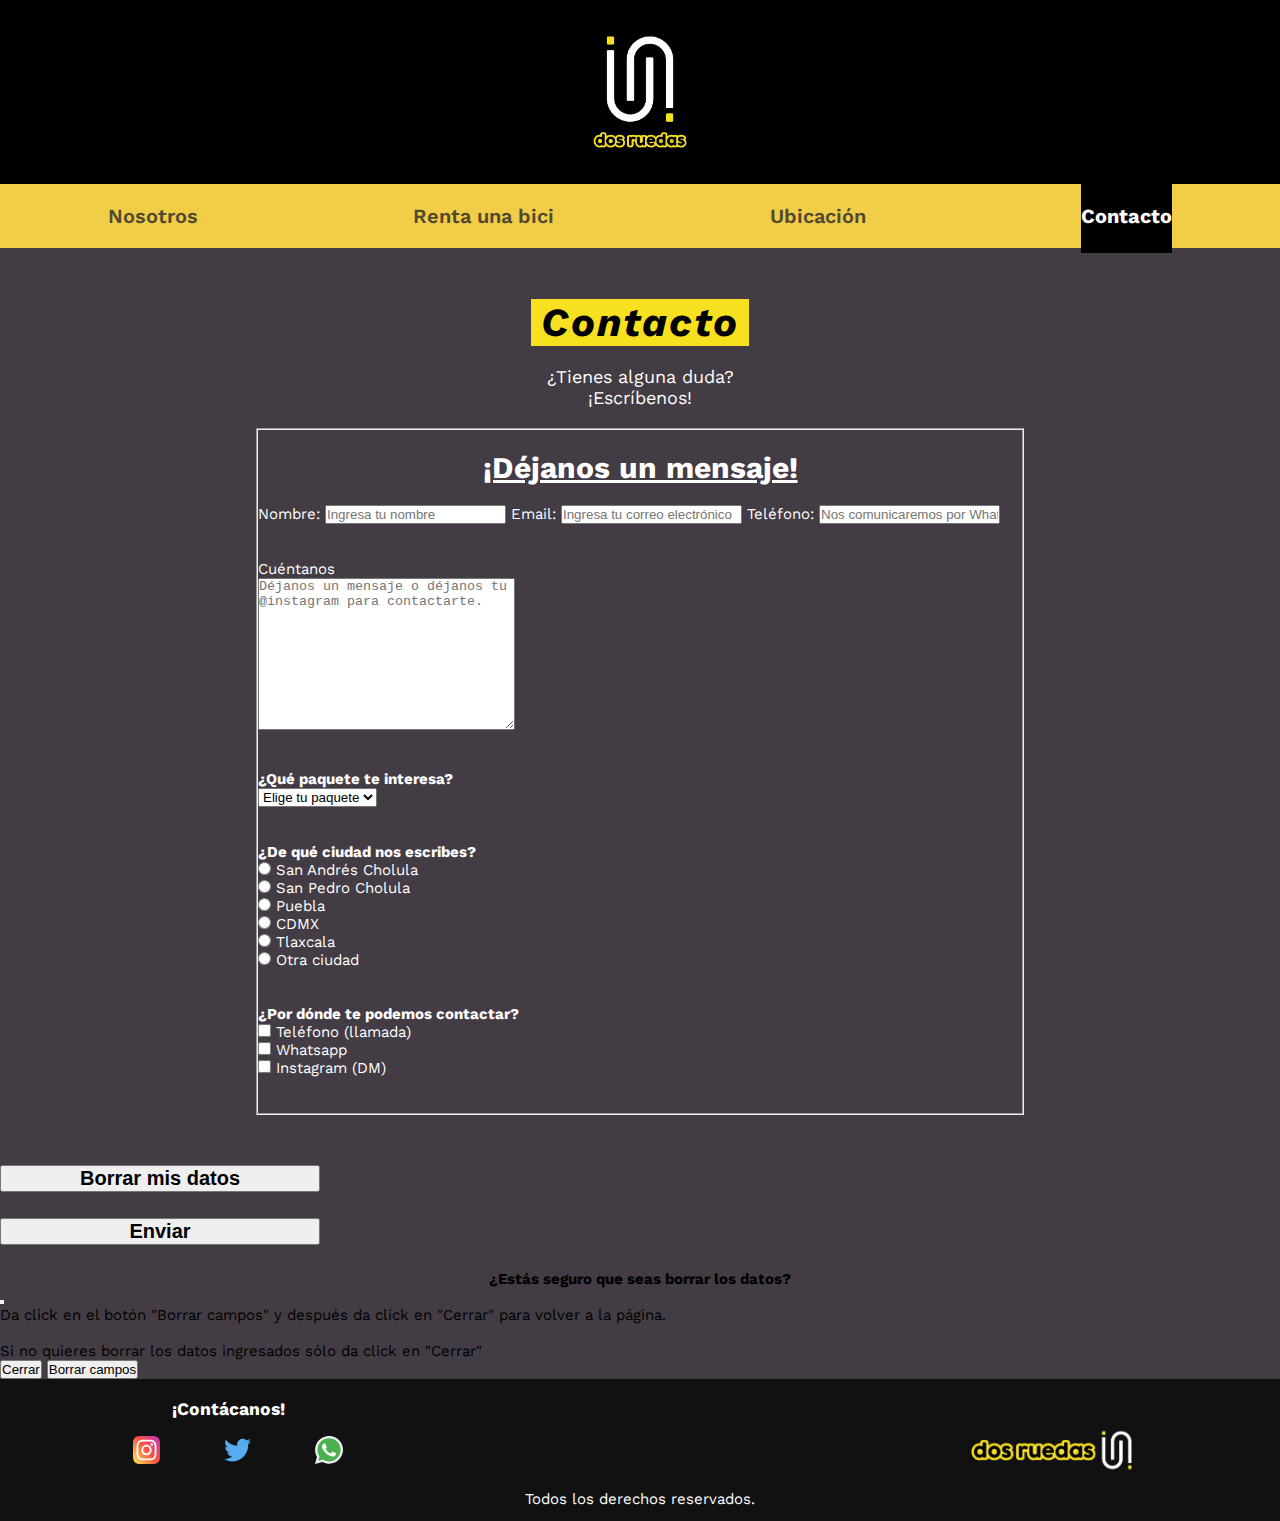
==== pages/contacto.html @ ddf35e1e "Mi primer commit" ====
<!DOCTYPE html>
<html lang="es">

<head>
    <meta charset="UTF-8">
    <meta http-equiv="X-UA-Compatible" content="IE=edge">
    <meta name="viewport" content="width=device-width, initial-scale=1.0">
    <meta name="keywords" content="dos, ruedas, dosruedas, ooruedas, bicicleta, bici, Puebla, renta, Cholula, contacto, mensaje" >
    <meta name="description" content="Te puedes poner en contacto de manera muy sencilla con dosruedas, al enviar un mensaje mediante la página web o escribiendo por redes sociales.">
    <title>Nosotros</title>
    <link href="https://fonts.googleapis.com/css2?family=Work+Sans:ital,wght@0,100;0,400;0,600;0,700;1,100;1,400;1,600;1,700&display=swap" rel="stylesheet">
    <link href="https://cdn.jsdelivr.net/npm/bootstrap@5.1.2/dist/css/bootstrap.min.css" rel="stylesheet" integrity="sha384-uWxY/CJNBR+1zjPWmfnSnVxwRheevXITnMqoEIeG1LJrdI0GlVs/9cVSyPYXdcSF" crossorigin="anonymous">
    <link rel="stylesheet" href="../CSS/styles.css">
</head>

<body> 
    <header>
        <div id="logoContainer">
         <a href="../index.html" id="logoHeader"><img src="../images/PNG/Logo-Negativo.png" alt="Logo dos ruedas" id="logoImg"></a>
        </div>
 
        <nav id="navbar"> 
 
        <ul id="navLinks">
            <li><a href="nosotros.html">Nosotros</a></li>
            <li><a href="rentaunabici.html">Renta una bici</a></li>
            <li><a href="ubicacion.html">Ubicación</a></li>
            <li><a href="contacto.html" id="linkContacto">Contacto</a></li>
        </ul>
     
        </nav>
 
    </header>


   <main>
        <section id="contactanos">
           <h1><span>Contacto</span></h1>  <!-- Este es el nombre del proyecto sobre el cuál haré el proyecto final -->
           <p>¿Tienes alguna duda? </p>
           <p>¡Escríbenos!</p>
        </section>

        <section id="contactoFormulario">
        <form action="" method="POST">
            <fieldset>
                <h2>¡Déjanos un mensaje!</h2>
                <div class="row">
                    <label for="nombre" class="col">Nombre: </label>
                    <input type="text" placeholder="Ingresa tu nombre" name="nombre" class="form-label">

                    <label for="correo" class="col">Email: </label>
                    <input type="email" placeholder="Ingresa tu correo electrónico" class="form-label" class="form-label">

                    <label for="nombre" class="col">Teléfono: </label>
                    <input type="tel" placeholder="Nos comunicaremos por Whatsapp contigo" class="form-label" class="row">
                </div>

                <br>
                <br>

                <div class="row">
                    <label for="mensaje">Cuéntanos</label>
                    <br>
                    <textarea name="mensaje" id="textoMensaje" cols="30" rows="10" placeholder="Déjanos un mensaje o déjanos tu @instagram para contactarte."></textarea>
                </div>
                
                <br>
                <br>

                <div>
                    <p><strong>¿Qué paquete te interesa?</strong></p>
                    <select name="paquete">
                    <option value="elige" selected disabled>Elige tu paquete</option>
                    <option value="paq1">Paquete 1</option>
                    <option value="paq2">Paquete 2</option>
                    <option value="paq3">Paquete 3</option>
                </select>
                </div>
                

                <br>
                <br>

                <div>
                    <p><strong>¿De qué ciudad nos escribes?</strong></p>
                    <div class="form-check">
                        <input type="radio" name="ciudad" value="chol_and">
                        <label for="chol_and">San Andrés Cholula</label>
                    </div>
                    <div class="form-check">
                        <input type="radio" name="ciudad" value="chol_ped">
                        <label for="chol_ped">San Pedro Cholula</label>
                    </div>
                    <div class="form-check">
                        <input type="radio" name="ciudad" value="pue">
                        <label for="pue">Puebla</label>
                    </div>
                    <div class="form-check">
                        <input type="radio" name="ciudad" value="cdmx">
                        <label for="cdmx">CDMX</label>
                    </div>
                    <div class="form-check">
                        <input type="radio" name="ciudad" value="tlax">
                        <label for="tlax">Tlaxcala</label>
                    </div>
                    <div class="form-check">
                        <input type="radio" name="ciudad" value="otra">
                        <label for="otra">Otra ciudad</label>
                    </div>
                </div>
                

                <br>
                <br>

                <div>
                    <p><strong>¿Por dónde te podemos contactar?</strong></p>
                    <div>
                        <input type="checkbox" name="telefono" value="telefono">
                        <label for="telefono">Teléfono (llamada)</label>
                    </div>
                   
                    <div>
                        <input type="checkbox" name="wa" value="wa">
                        <label for="wa">Whatsapp</label>
                    </div>
                    
                    <div>
                        <input type="checkbox" name="instagram" value="instagram">
                        <label for="instagram">Instagram (DM)</label>
                    </div>
                </div>
                

                <br>
                <br>
                <!--<div class="row" id="botones">
                    <input type="reset" name="reset" value="Borrar mis datos" class="btn btn-danger" id="boton-borrar">

                    <input type="button" name="enviar" value="Enviar" class="btn btn-primary" id="boton-enviar">
                </div>-->

            </fieldset>
    </section>



    <div class="row" id="botones">
        <button type="button" class="btn btn-primary btn-danger" data-bs-toggle="modal" data-bs-target="#staticBackdrop"id="boton-borrar">
            Borrar mis datos
          </button>
          
        <input type="button" name="enviar" value="Enviar" class="btn btn-primary" id="boton-enviar">
    </div>

    <div class="modal fade modalText" id="staticBackdrop" data-bs-backdrop="static" data-bs-keyboard="false" tabindex="-1" aria-labelledby="staticBackdropLabel" aria-hidden="true">
        <div class="modal-dialog">
          <div class="modal-content">
            <div class="modal-header">
              <h4 class="modal-title modalTextTitle" id="staticBackdropLabel">¿Estás seguro que seas borrar los datos?</h4>
              <button type="button" class="btn-close" data-bs-dismiss="modal" aria-label="Close"></button>
            </div>
            <div class="modal-body">
               Da click en el botón "Borrar campos" y después da click en "Cerrar" para volver a la página. <br><br>
               Si no quieres borrar los datos ingresados sólo da click en "Cerrar"
            </div>
            <div class="modal-footer">
              <button type="button" class="btn btn-secondary" data-bs-dismiss="modal">Cerrar</button>
              <button type="reset" class="btn btn-primary btn-danger">Borrar campos</button>
            </div>
          </div>
        </div>
      </div>

   </main>

<!--<input type="reset" name="reset" value="Borrar mis datos" class="btn btn-danger" ">-->
   <footer>
        
    <h3>¡Contácanos!</h3>
        <a href="https://www.instagram.com/ooruedas/" target="_blank" id="iconInsta">
            <img class="snIcons" src="[data-uri]"   />
            </a>
        <a href="" target="_blank" id="iconTwitter">
            <img class="snIcons" src="[data-uri]" />
        </a>
        <a  href="https://wa.me/5219932080032?text=¡Hola%20dos%20ruedas!%20¿Me%20podrías%20dar%20más%20información?" target="_blank" id="iconWa">
            <img class="snIcons" src="[data-uri]" />
        </a>

    <img src="../images/PNG/Logo-Negativo -H.png" alt="Logo dos ruedas footer" id="logoFooter">

    <p>Todos los derechos reservados.</p>

</footer>

    <script src="https://cdn.jsdelivr.net/npm/@popperjs/core@2.10.2/dist/umd/popper.min.js" integrity="sha384-7+zCNj/IqJ95wo16oMtfsKbZ9ccEh31eOz1HGyDuCQ6wgnyJNSYdrPa03rtR1zdB" crossorigin="anonymous"></script>
    <script src="https://cdn.jsdelivr.net/npm/bootstrap@5.1.2/dist/js/bootstrap.min.js" integrity="sha384-PsUw7Xwds7x08Ew3exXhqzbhuEYmA2xnwc8BuD6SEr+UmEHlX8/MCltYEodzWA4u" crossorigin="anonymous"></script> 
</body>


</html>
---- CSS/styles.css ----
/* G L O B A L S */
* {
    margin: 0;
    padding: 0;
    box-sizing: border-box;

}
html {
    font-size: 62.5%;  /* 1 rem = 10 px */
}
body {
    font-family: 'Work Sans', sans-serif;
    color: white;
    background-color:#433C45;
    margin: 0;
    font-size: 1.5rem;
}
h1, h2, h3 {
    text-align: center;
    margin: 20px 0;
}
h1 {
    font-size: 4rem;
    font-style: italic;
    font-weight: bold;
    letter-spacing: 0.2rem;
    word-spacing: 0.5rem;
}
h2 {
    text-decoration: underline;
    font-size: 3rem;
}
section {
    margin-bottom: 70px;
}

/* Navigation bar */
#logoImg {
    width: 60%;
}
@media only screen and (min-width: 480px) {
    #logoImg {
        width: 30%;
    }
}
@media only screen and (minwidth: 1200px) {
    #logoImg {
        width: 40%;
    }
}
#logoContainer {
    background-color: #000;
    display: flex;
    justify-content: center;
}
#logoHeader{
    width: auto;
    display: flex;
    justify-content: center;
}
#navbar {
    background-color: #f1cd48;
    margin: 0;
    padding: 2rem 0;
}
#navbar a{
    text-decoration: none;
    color: #524a2e;
    font-weight: 600;
    background-color: transparent;
    border-top: 0;
    border-right: 2.5rem;
    border-bottom: 0;
    border-left: 2.5rem;
    border-color: transparent;
}

@media only screen and (min-width: 480px) {
    #navbar a {
        padding: 0 0;
    }
    #navbar a:hover{
        color: #000;
        font-weight: bold;
    }
}

@media only screen and (min-width: 768px) {
    #navbar a:hover{
        color: black;
        text-decoration: underline;
    }
}

#navbar li{
    list-style: none;
}
#navbar ul{
    margin: 0;
}
#navLinks {
    display: block;
    text-align: center;
    font-size: 2rem;
}
@media only screen and (min-width: 768px) {
    #navLinks {
        display: flex;
        justify-content: space-around;
    }
}


/* Footer */
footer {
    background-color: #111111;
    display: flex;
    flex-direction: column;
}
footer a{
    text-decoration: none;
}
.snIcons {
    width: 25%;;
}
@keyframes icons__anim {
    0%{ transform: rotate(0deg); }
    50%{ transform: rotate(180deg); }
    100%{ transform: rotate(360deg); }
}
.snIcons:hover {
    animation-name: icons__anim;
    animation-iteration-count: infinite;
    animation-timing-function: ease-in;
    animation-duration: 1s;
    animation-delay: 0s;
}

#iconInsta, #iconTwitter, #iconWa {
    width: 45%;
    display: flex;
    align-self: center;
    justify-content: space-around;
    margin: auto;
}
#logoFooter {
    width: 40%;
    margin: auto;
    display: flex;
    align-content: center;
    justify-content: center;
}
footer p{
    text-align: center;
    margin: 0;
    align-self: center;
}
.contentCenter {
    margin-top: 3rem;
    text-align: center;
    font-size: 1.8rem;
}

@media only screen and (min-width: 768px) {
    footer {
        background-color: #111111;
        display: grid;
        grid-template: 3fr 4fr 3fr / 1fr 1fr 1fr 1fr 5fr 5fr;
    }
    footer a{
        text-decoration: none;
    }
    .snIcons {
        width: 25%;
    }
    footer h3{
        grid-row: 1 / 2;
        grid-column: 2 / 5;
        margin-bottom: 0;
    }
    #iconInsta, #iconTwitter, #iconWa {
        width: 120%;
    }
    #iconInsta {
        grid-row: 2 / 3;
        grid-column: 2 / 3;
        display: flex;
        align-content: center;
        justify-content: center;
    }
    #iconTwitter {
        grid-row: 2 / 3;
        grid-column: 3 / 4;
        display: flex;
        align-content: center;
        justify-content: center;
    }
    #iconWa {
        grid-row: 2 / 3;
        grid-column: 4 / 5;
        display: flex;
        align-content: center;
        justify-content: center;
    }
    #logoFooter {
        width: 40%;
        grid-row: 1 / 4;
        grid-column: 6 / 7;
        margin: auto;
        display: flex;
        align-content: center;
        justify-content: center;
    }
    footer p{
        grid-row: 3 / 4;
        grid-column: 1 / 7;
        text-align: center;
        margin: 0;
        align-self: center;
    }
    .contentCenter {
        margin-top: 3rem;
        text-align: center;
        font-size: 1.8rem;
    }
}





/* I N D E X */
#introduccion {
    margin-top: 4%;
}
h1 span{
    color: black;
    background-color: #F7E01F;
    padding: 0 1rem;
}
#introTexto {
    text-align: center;
    font-style: italic;
    margin: 0 20%;
    font-size: 2rem;
}
/* ¿Qué te ofrecemos? */
.recuadrosOfrecemos {
    background-color: rgb(219, 219, 219);
    color: black;
    border-radius: 8px;
    margin: 10px 2rem;
    margin-right: 0rem;
    padding: 3rem 3rem;
}
@media only screen and (min-width: 768px) {
    #conjuntoRecuadros {
        display: flex;
        justify-content: space-around;
    }

}

/* Galería de imágenes */
#galeria {
    margin-top: 100px;
}
#galeriaContainer {
    display: grid;
    grid-template: 1fr 1fr / 1fr 1fr 1fr;
    margin: 0 10%;
    margin-bottom: 50px;
}
.imagenesGaleria {
    width: 60%;
    margin: 20px auto;
    border-radius: 10%;
    box-shadow: -10px 10px 10px rgba(0, 0, 0, 0.8);
}
@media (max-width: 768px) {
    #galeriaContainer {
        display: flex;
        flex-direction: column;
    }
    .imagenesGaleria {
        width: 80%;
    }
}
#carruselTamano img{
    margin: auto;
}
#carruselTamano {
    margin-top: 6rem;
}
.footerIndex{
    margin-top: 3rem;
}

/* N O S O T R O S */
#quienesSomos, #mision, #vision {
    margin: 0 25% 10% 25%;
    font-size: 1.8rem;
}
#quienesSomos {
    margin-top: 4%;
}
#youtube {
    display: flex;
    justify-content: center;
}
@media only screen and (max-width: 768px) {
    #navbar #linkNosotros {
        color: white;
        font-weight: bold;
        background-color: #000;
    }
}
@media only screen and (min-width: 768px) {
    #navbar #linkNosotros {
        color: white;
        font-weight: bold;
        background-color: #000000;
        padding: 2.5rem 0;
    }
}
/* R E N T A   U N A   B I C I */
#rentaUnaBici {
    margin: 0 25%;
    margin-top: 4%
}
#rentaUnaBici p{
    font-size: 1.8rem;
}
#queTeOfrecemos {
    margin: 50px 10%;
}
#queTeOfrecemos li,
#nuestrosServicios li{
    list-style: square;
}
.contentCenter h4{
    margin-top: 5rem;
    font-size: 2rem;
}
#iconWaRentaUnaBici {
    width: 4%;
    margin-bottom: 6rem;
    margin-top: 2rem;
}
#serviciosTable {
    display: flex;
    justify-content: center;
}
@media only screen and (max-width: 768px) {
    #navbar #linkRentaUnaBici {
        color: white;
        font-weight: bold;
        background-color: #000;
    }
    #iconWaRentaUnaBici {
        width: 12%;
        margin-bottom: 6rem;
        margin-top: 2rem;
    }
}
@media only screen and (min-width: 768px) {
    #navbar #linkRentaUnaBici {
        color: white;
        font-weight: bold;
        background-color: #000000;
        padding: 2.5rem 0;
    }
    .containerAccordion {
        margin: 0 20%;
    }
}


/* Tabla */
#nuestrosServicios {
    margin: 0 5%;
}
.tableCenter{
    text-align: center;
}
table {
    border-collapse: collapse;
    background-color: rgb(240, 237, 235);
    color: black;
}
th {
    background-color: #181818;
    color: white;
}
td {
    padding: 0.5rem 3rem;
}





/* U B I C A C I Ó N */
#ubicacion {
    text-align: center;
    font-size: 1.8rem;
    margin-top: 4%;
    margin-bottom: 5%;
}
#ubicacion p{
    margin-bottom: 2.5%;
}
@media only screen and (max-width: 768px) {
    #navbar #linkUbicacion {
        color: white;
        font-weight: bold;
        background-color: #000;
    }
}
@media only screen and (min-width: 768px) {
    #navbar #linkUbicacion {
        color: white;
        font-weight: bold;
        background-color: #000000;
        padding: 2.5rem 0;
    }
    #ubicacion p{
        margin-bottom: 5%;
    }
}



/* C O N T A C T O */
@media only screen and (max-width: 768px) {
    #navbar #linkContacto {
        color: white;
        font-weight: bold;
        background-color: #000;
    }
}
@media only screen and (min-width: 768px) {
    #navbar #linkContacto {
        color: white;
        font-weight: bold;
        background-color: #000000;
        padding: 2.5rem 0;
    }
}

#contactanos {
    text-align: center;
    margin-top: 4%;
    margin-bottom: 20px;
}
#contactanos p{
    font-size: 1.8rem;
}
#contactoFormulario {
    margin: 0 20%;
    margin-bottom: 50px;
    align-self: center;;
}
#ciudades{
    display: flex;
    flex-direction: column;
}
#botones {
    display: flex;
    flex-direction: column;

}
#boton-borrar, #boton-enviar {
    font-weight: bold;
    font-size: 2rem;
    margin-bottom: 5%;
}
@media only screen and (min-width: 768px) {
    #boton-borrar, #boton-enviar {
        font-weight: bold;
        font-size: 2rem;
        width: 25%;
        margin-bottom: 2%;
    }
}
.modalText {
    color: black;
}
.modalTextTitle {
    text-align: center;
    font-weight: bold;
}
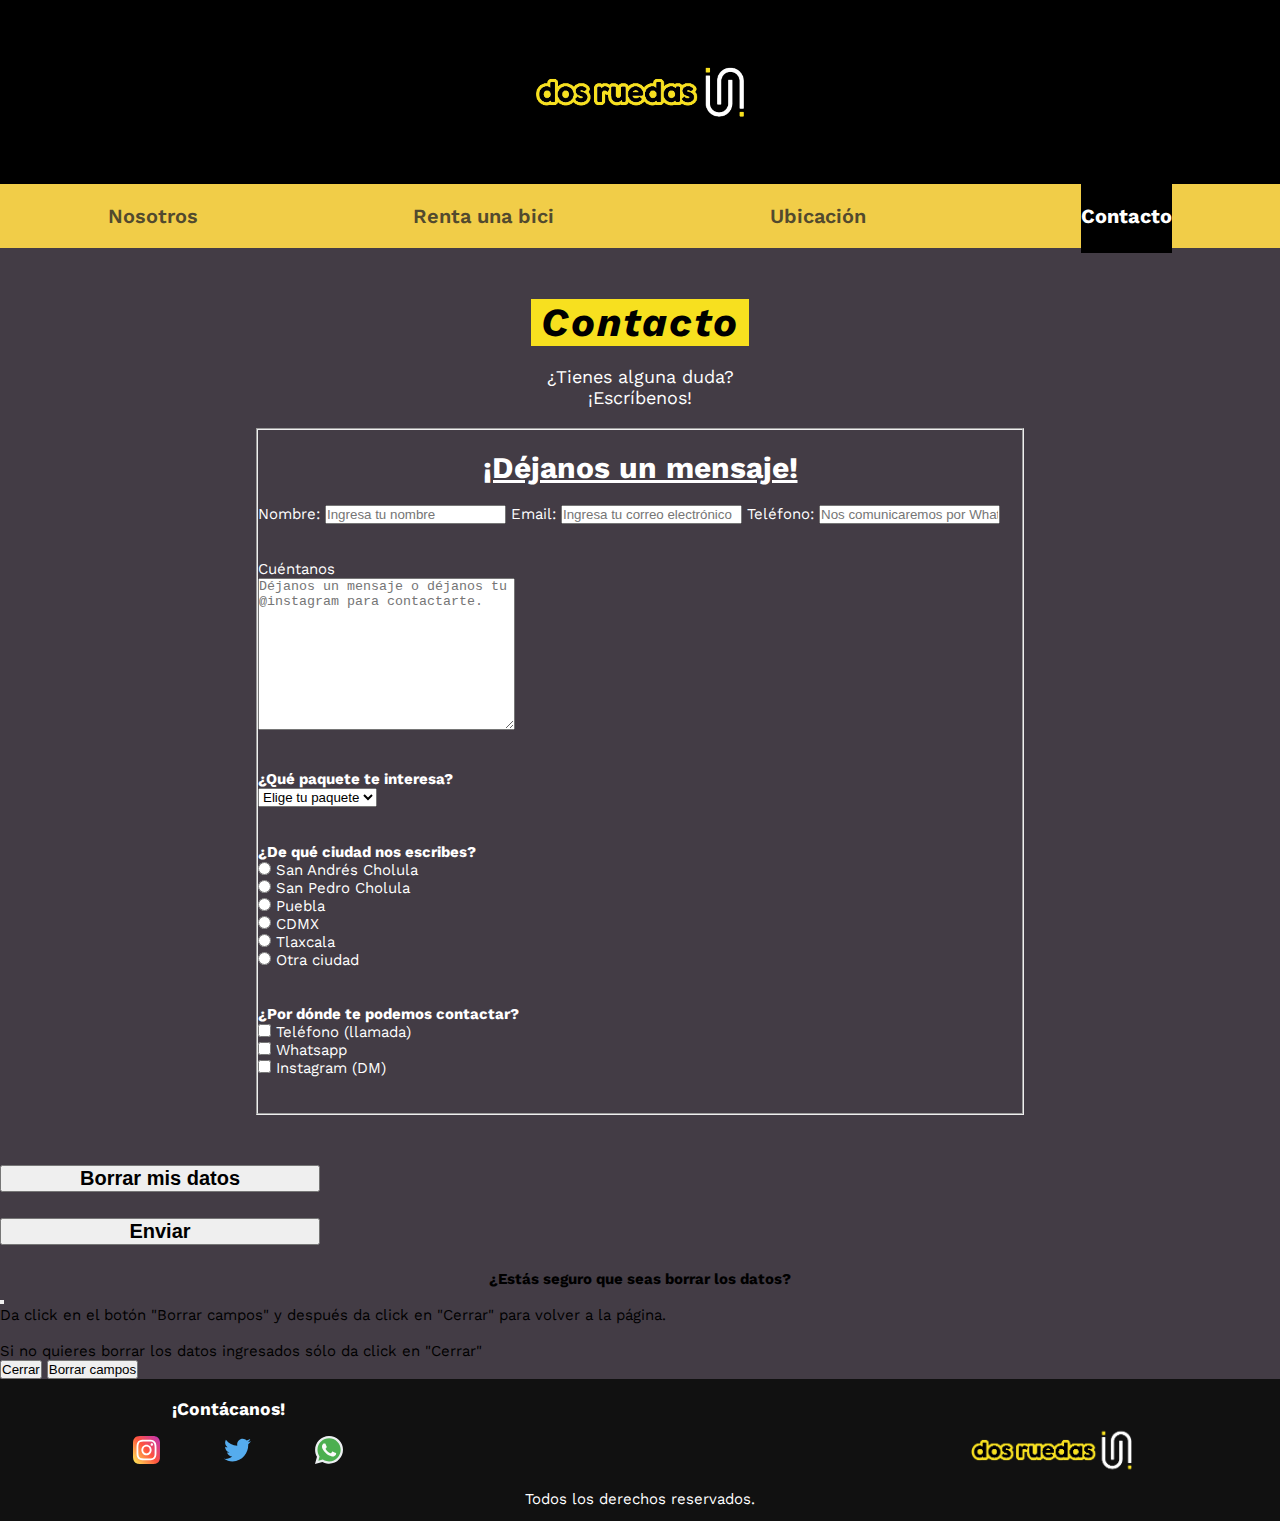
==== commit 9f6f546d: "Cambio en Logo en header y se removió del index la seccion de paquetes" ====
--- a/pages/contacto.html
+++ b/pages/contacto.html
@@ -16,7 +16,7 @@
 <body> 
     <header>
         <div id="logoContainer">
-         <a href="../index.html" id="logoHeader"><img src="../images/PNG/Logo-Negativo.png" alt="Logo dos ruedas" id="logoImg"></a>
+         <a href="../index.html" id="logoHeader"><img src="../images/PNG/Logo-Negativo -H.png" alt="Logo dos ruedas" id="logoImg"></a>
         </div>
  
         <nav id="navbar"> 
